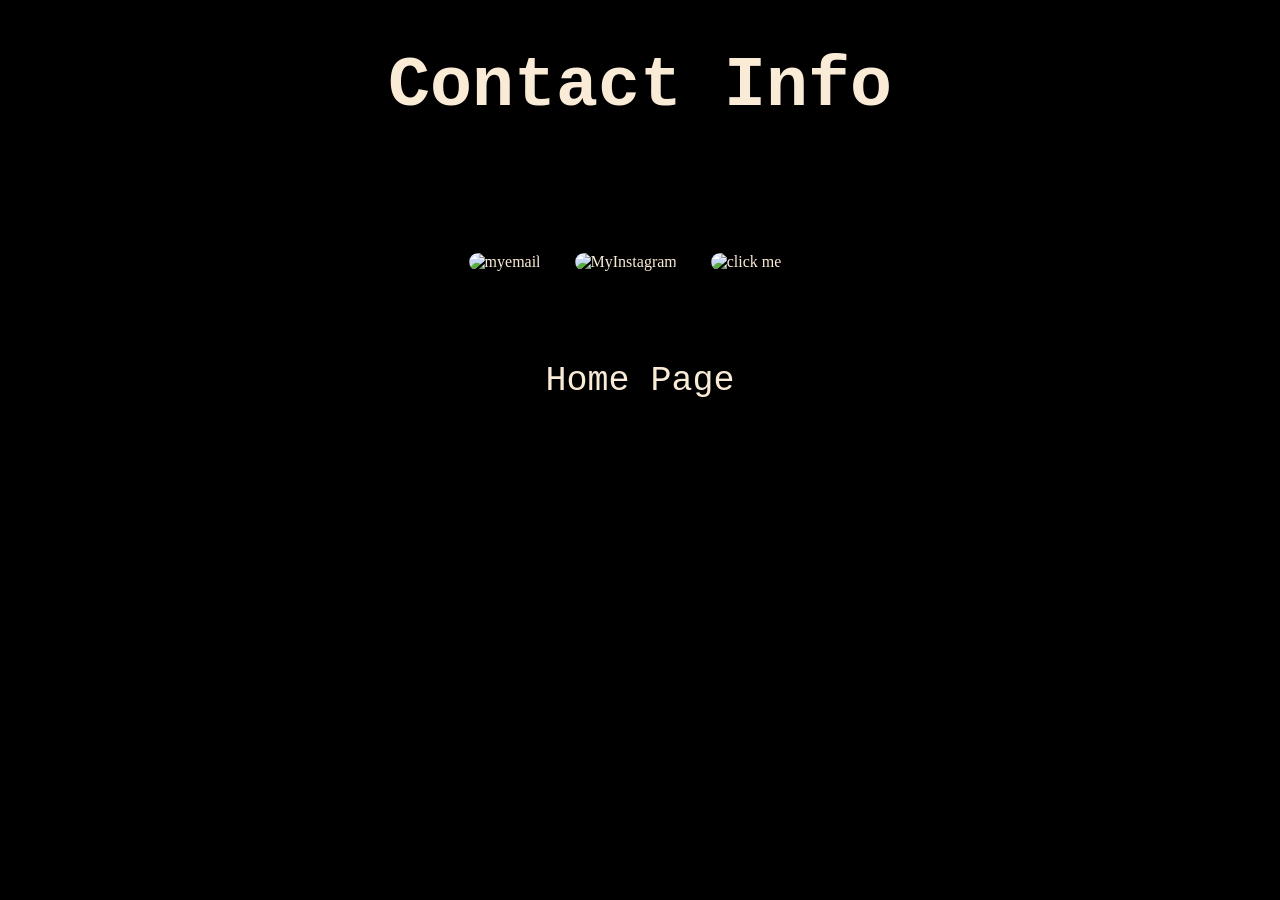
==== contactme.html @ 5cfb9b51 "Add files via upload" ====
<!DOCTYPE html>
<html lang="en">
<head>
    <meta charset="UTF-8">
    <meta name="viewport" content="width=device-width, initial-scale=1.0">
    <title>Contact Me</title>
    <link rel="stylesheet" href="contactme.css">
</head>
<body>
    <h1>Contact Info</h1>
    <div class="contact">
        <a href="mailto:dmitrzakdaniel5@gmail.com"><img src="C:\Users\Maurycy\Desktop\Portfolio\mail_invitacion_blog_es.jpg" alt="myemail"></a>
        <a href="https://www.instagram.com/dmitrzak.daniel?hvrq=ZHk3bHY3cXhveDMw"><img src="C:\Users\Maurycy\Desktop\Portfolio\Instagram-app-logo.jpg" alt="MyInstagram"></a>
        <a href="#"><img id="myPhoto" src="C:\Users\Maurycy\Desktop\Portfolio\blue-phone-icon--premier-rides-13.jpg" alt="click me" onclick="photoClicked()"></a>
    </div>
    <div class="home">
        <a href="index.html">Home Page</a>
    </div>
    <script src="script.js"></script>
</body>
</html>
---- contactme.css ----
body{
    background-color: black;
}
h1{
    font-size: 70px;
    font-family: 'Courier New', Courier, monospace;
    text-align: center;
    color: antiquewhite;
}
img{
    height:300px;
    width:300px;
}
.contact{
    text-align: center;
    position: relative;
}
img{
    margin-right: 30px;
    margin-top: 80px;
    border-radius: 30px;
    max-width: 100%;
}
.home{
    text-align: center;
    margin-top: 90px;
    font-size: 35px;
    font-family: 'Courier New', Courier, monospace;
    color: antiquewhite;
    text-decoration: none;
}
a{
    color: antiquewhite;
    text-decoration: solid;
}
@media(max-width: 768px){
    
}
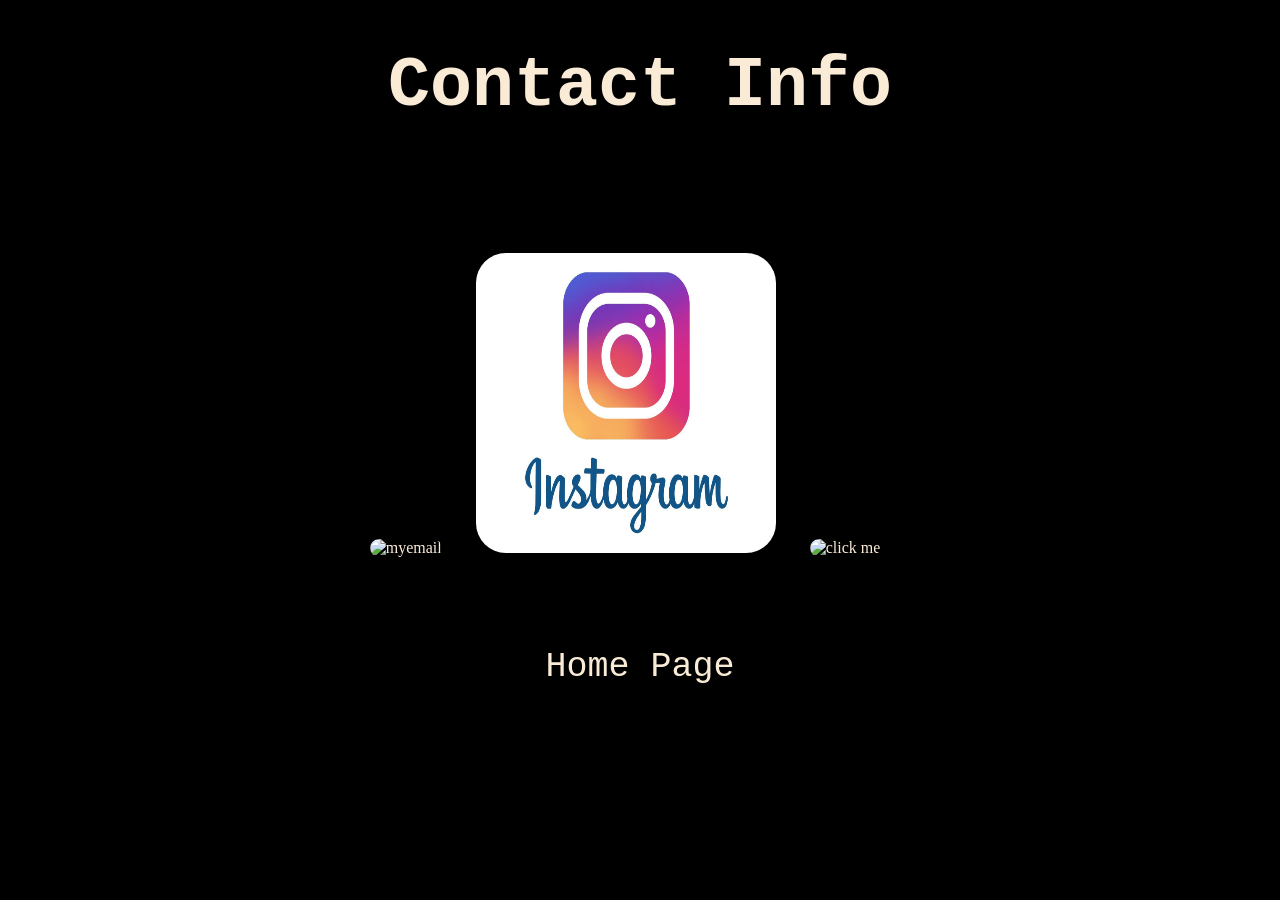
==== commit cf83cd31: "Update contactme.html" ====
--- a/contactme.html
+++ b/contactme.html
@@ -10,7 +10,7 @@
     <h1>Contact Info</h1>
     <div class="contact">
         <a href="mailto:dmitrzakdaniel5@gmail.com"><img src="C:\Users\Maurycy\Desktop\Portfolio\mail_invitacion_blog_es.jpg" alt="myemail"></a>
-        <a href="https://www.instagram.com/dmitrzak.daniel?hvrq=ZHk3bHY3cXhveDMw"><img src="C:\Users\Maurycy\Desktop\Portfolio\Instagram-app-logo.jpg" alt="MyInstagram"></a>
+        <a href="https://www.instagram.com/dmitrzak.daniel?hvrq=ZHk3bHY3cXhveDMw"><img src="Instagram-app-logo.jpg" alt="MyInstagram"></a>
         <a href="#"><img id="myPhoto" src="C:\Users\Maurycy\Desktop\Portfolio\blue-phone-icon--premier-rides-13.jpg" alt="click me" onclick="photoClicked()"></a>
     </div>
     <div class="home">
@@ -18,4 +18,4 @@
     </div>
     <script src="script.js"></script>
 </body>
-</html>+</html>
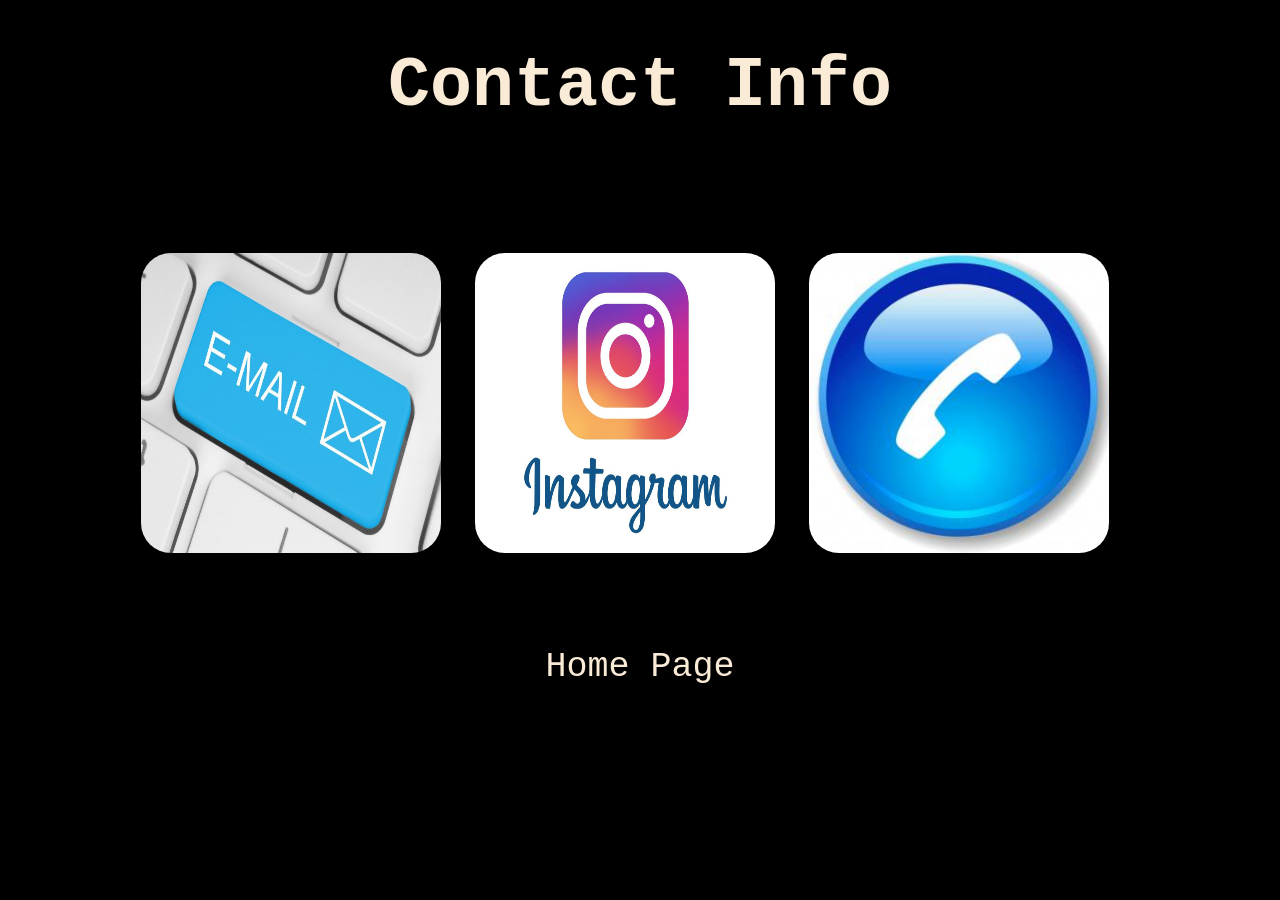
==== commit 47e57fa0: "Update contactme.html" ====
--- a/contactme.html
+++ b/contactme.html
@@ -9,9 +9,9 @@
 <body>
     <h1>Contact Info</h1>
     <div class="contact">
-        <a href="mailto:dmitrzakdaniel5@gmail.com"><img src="C:\Users\Maurycy\Desktop\Portfolio\mail_invitacion_blog_es.jpg" alt="myemail"></a>
+        <a href="mailto:dmitrzakdaniel5@gmail.com"><img src="mail_invitacion_blog_es.jpg" alt="myemail"></a>
         <a href="https://www.instagram.com/dmitrzak.daniel?hvrq=ZHk3bHY3cXhveDMw"><img src="Instagram-app-logo.jpg" alt="MyInstagram"></a>
-        <a href="#"><img id="myPhoto" src="C:\Users\Maurycy\Desktop\Portfolio\blue-phone-icon--premier-rides-13.jpg" alt="click me" onclick="photoClicked()"></a>
+        <a href="#"><img id="myPhoto" src="blue-phone-icon--premier-rides-13.jpg" alt="click me" onclick="photoClicked()"></a>
     </div>
     <div class="home">
         <a href="index.html">Home Page</a>
